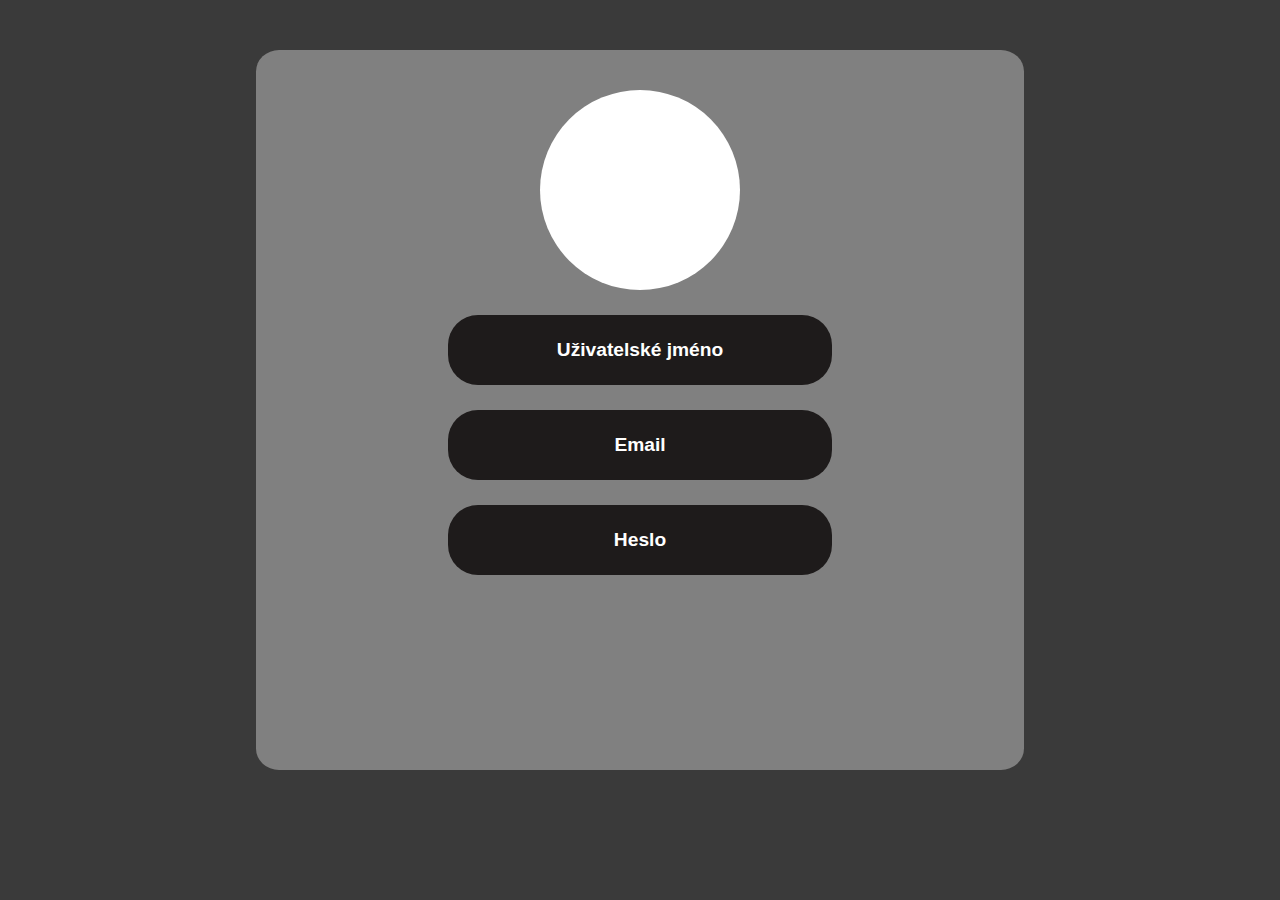
==== profile_editor.html @ 5bdd899c "Uprava CSS souboru + Nová stránka pro editaci profilu" ====
<!DOCTYPE html>
<html lang="en">
<head>
    <meta charset="UTF-8">
    <meta name="viewport" content="width=device-width, initial-scale=1.0">
    <title>Document</title>
    <link rel="stylesheet" href="styles.css">
</head>
<body>
    <div class="main-content-box1   " >
        <div class="profile-img" id="profile-img">
            <input type="file" id="upload" accept="image/jpeg, image/png" style="display: none;" hidden>
            <label>Text</label>
        </div>
        <div class="content-input-box">
            
        </div>
        <div class="change-button">
            <h3>Uživatelské jméno</h3>
        </div>
        <div class="change-button">
            <h3>Email</h3>
        </div>
        <div class="change-button">
            <h3>Heslo</h3>
        </div>

    </div>
    <script>
        document.getElementById('profile-img').addEventListener('click', function() {
    document.getElementById('upload').click();
});
    </script>
</body>
</html>
---- styles.css ----
*
{
    border-radius: 3%;
    font-family: Arial, Helvetica, sans-serif;
}

body {
    margin: 0;
    padding: 0;
    background-color: rgb(58, 58, 58);
}

textarea {
    resize: none;
    font-size: 18px;
    width: 100%;
    height: 100%;
}

.main-content-box {
    background-color: grey;
    width: 60%;
    height: 1000px;
    margin: 50px auto;
    padding-top: 20px;
    
}
.main-content-box1 {
    background-color: grey;
    width: 60%;
    height: 700px;
    margin: 50px auto;
    padding-top: 20px;
    
}
.head-content {
    padding-top: 0px;
    display: flex;
    justify-content: space-between;
    width: 85%;
    height: 100px;
    margin: 50px auto;
    
}

.content-box-first {
    
    width: 25%;
    height: 100px;
    
}


.content-box-second {
    
    width: 60%;
    height: 100px;
    
}


.text-content-box {
    
    width: 85%;
    height: 700px;
    margin: 50px auto;
    margin-bottom: 0;
}


.send-button
{

     border-radius: 30px;
     background-color: rgb(30, 27, 27);
     width: 30%;
     height: 40px;
     text-align: center;
     margin: 25px auto;
     display: flex;
    justify-content: center;
    align-items: center;
}
.send-button:hover{
    scale: 1.08;
}
h3
{
    font-family: Arial, Helvetica, sans-serif;
    color: #FFF;
    font-size: larger;
}
.profile-img
{
    width: 200px;
    height: 200px;
    border-radius: 50%;
    background-color: white;
    margin: auto;
    margin-top: 20px;
    display: flex; 
    justify-content: center; 
    align-items: center;
    color: white;
    transition: 0.1s;
}
.profile-img label 
{
    display: block;
    font-weight: bolder;
    font-size: 41px;
    margin: 0; 
    padding: 0; 
    text-align: center; 
   
}
.profile-img:hover
{
    color: black;
    
}
.change-button
{

     border-radius: 30px;
     background-color: rgb(30, 27, 27);
     width: 50%;
     height: 70px;
     text-align: center;
     margin: 25px auto;
     display: flex;
    justify-content: center;
    align-items: center;
}
.change-button:hover{
    scale: 1.08;
}
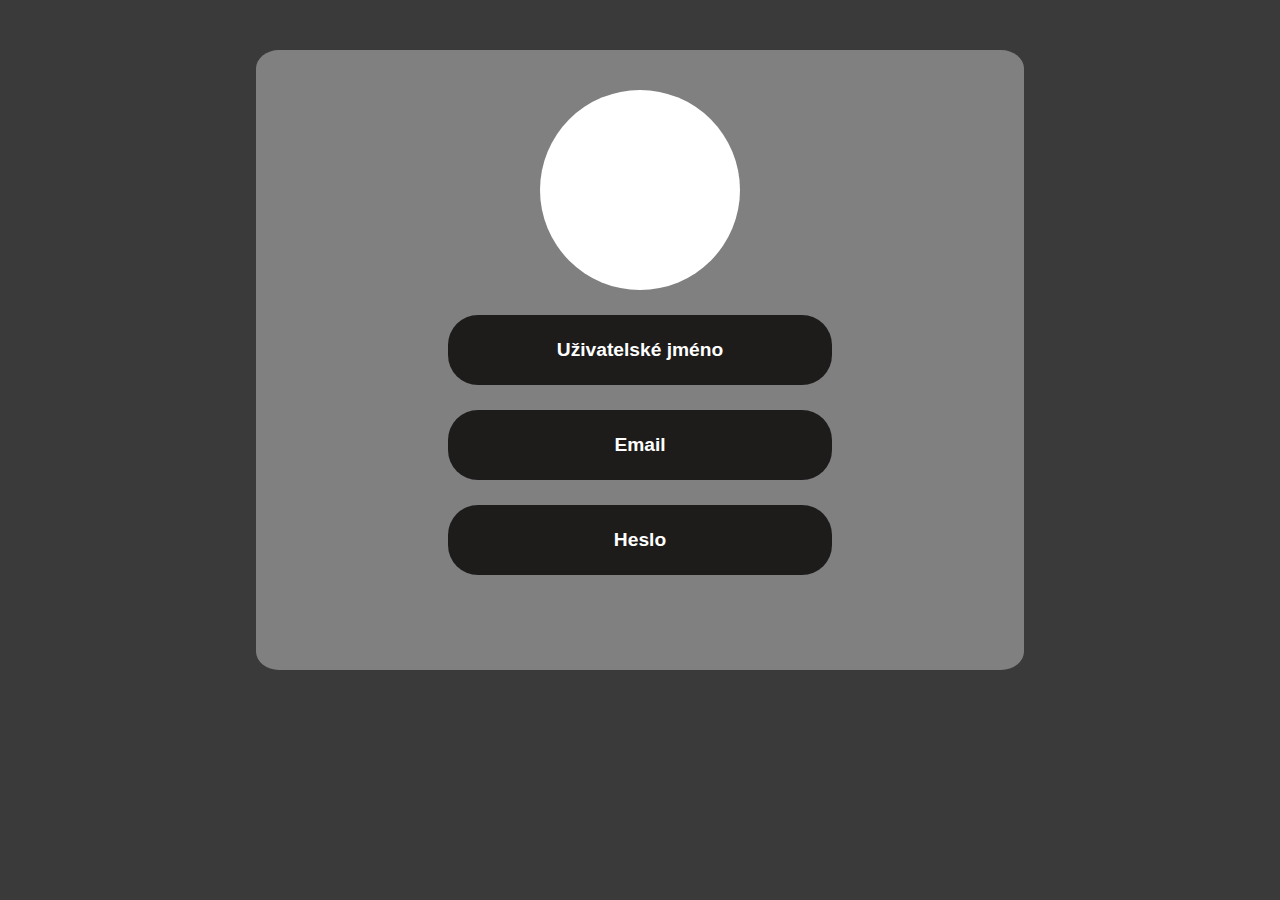
==== commit 7928223c: "Uprava HTML a CSS souboru + Nastavení změny hesla" ====
--- a/profile_editor.html
+++ b/profile_editor.html
@@ -7,6 +7,7 @@
     <link rel="stylesheet" href="styles.css">
 </head>
 <body>
+    
     <div class="main-content-box1   " >
         <div class="profile-img" id="profile-img">
             <input type="file" id="upload" accept="image/jpeg, image/png" style="display: none;" hidden>
@@ -15,21 +16,74 @@
         <div class="content-input-box">
             
         </div>
-        <div class="change-button">
+        <div class="change-button" >
             <h3>Uživatelské jméno</h3>
         </div>
         <div class="change-button">
             <h3>Email</h3>
         </div>
-        <div class="change-button">
+        <div class="change-button" id="changePasswordBtn">
             <h3>Heslo</h3>
         </div>
 
+        
     </div>
+    <div id="passwordModal" class="modal">
+
+        
+        <div class="modal-content">
+          <span class="close">&times;</span>
+          <form id="passwordForm">
+            <label for="currentPassword">Původní heslo:</label>
+            <input type="password" id="currentPassword" name="currentPassword" required>
+            
+            <label for="newPassword">Nové heslo:</label>
+            <input type="password" id="newPassword" name="newPassword" required>
+            
+            <label for="confirmPassword">Potvrdit heslo:</label>
+            <input type="password" id="confirmPassword" name="confirmPassword" required>
+            
+            <input type="submit" value="Změnit">
+          </form>
+        </div>
+      
+      </div>
     <script>
         document.getElementById('profile-img').addEventListener('click', function() {
     document.getElementById('upload').click();
 });
+
+var modal = document.getElementById("passwordModal");
+    
+    
+    var btn = document.getElementById("changePasswordBtn");
+    
+   
+    var span = document.getElementsByClassName("close")[0];
+    
+    
+    btn.onclick = function() {
+      modal.style.display = "block";
+    }
+    
+   
+    span.onclick = function() {
+      modal.style.display = "none";
+    }
+    
+  
+    window.onclick = function(event) {
+      if (event.target == modal) {
+        modal.style.display = "none";
+      }
+    }
+    
+    
+    document.getElementById('passwordForm').onsubmit = function(event) {
+      event.preventDefault();
+      
+      alert('Password change logic not implemented yet.');
+    }
     </script>
 </body>
 </html>--- a/styles.css
+++ b/styles.css
@@ -28,7 +28,7 @@
 .main-content-box1 {
     background-color: grey;
     width: 60%;
-    height: 700px;
+    height: 600px;
     margin: 50px auto;
     padding-top: 20px;
     
@@ -134,4 +134,50 @@
 }
 .change-button:hover{
     scale: 1.08;
-}+}
+.modal {
+    display: none;
+    position: fixed; 
+    z-index: 1; 
+    left: 0;
+    top: 0;
+    width: 100%; 
+    height: 100%; 
+    overflow: auto;
+    background-color: rgb(0,0,0); 
+    background-color: rgba(0,0,0,0.4); 
+  }
+  
+
+  .modal-content {
+    background-color: #fefefe;
+    margin: 15% auto;
+    padding: 20px;
+    border: 1px solid #888;
+    width: 30%;
+  }
+  
+ 
+  .close {
+    color: #aaa;
+    float: right;
+    font-size: 28px;
+    font-weight: bold;
+  }
+  
+  .close:hover,
+  .close:focus {
+    color: black;
+    text-decoration: none;
+    cursor: pointer;
+  }
+  
+
+  input[type=password], input[type=submit] {
+    width: 100%;
+    padding: 12px 20px;
+    margin: 8px 0;
+    display: inline-block;
+    border: 1px solid #ccc;
+    box-sizing: border-box;
+  }